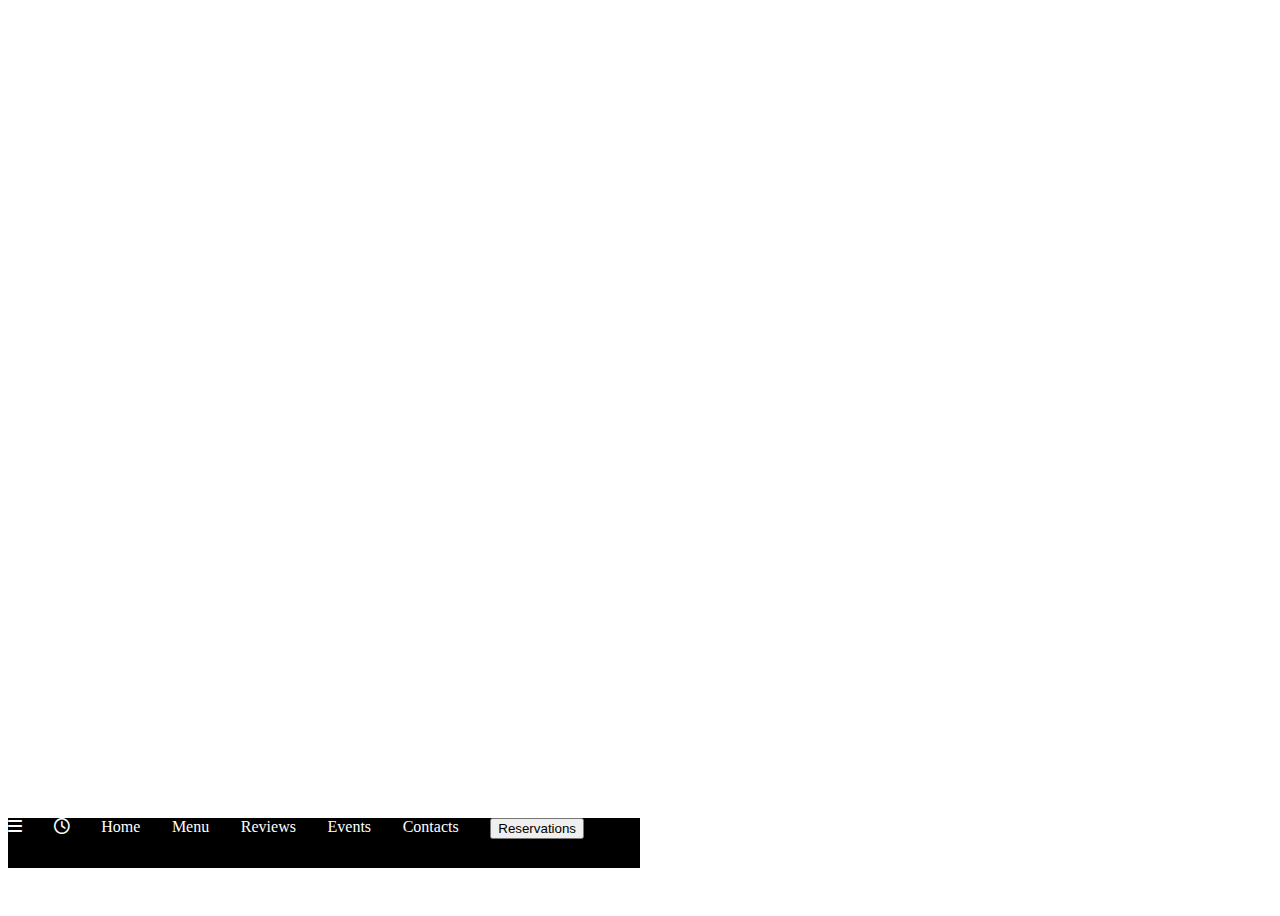
==== index.html @ 25c4aa81 "creating homepage and menu" ====
<!DOCTYPE html>
<html lang="en">

<head>
    <meta charset="UTF-8">
    <meta name="viewport" content="width=device-width, initial-scale=1.0">
    <title>Home</title>
    <link rel="stylesheet" href="style.css">
    <link rel="stylesheet" href="https://cdnjs.cloudflare.com/ajax/libs/font-awesome/6.7.2/css/all.min.css">
</head>

<body>
    <div class="home-page">
        <div class="home welcome">
            <h1>Welcome</h1>
            <img src="Icons/logo ankole.svg" id="home-icon">
        </div>

        <div class="home discover">
            <h1>discover</h1>
            <img src="Icons/logo ankole.">
        </div>

        <div class="home experiance">
            <h1>experiance</h1>
            <img src="Icons/logo ankole.svg" id="home-icon">
        </div>

        <div class="home taste">
            <h1>taste</h1>
            <img src="Icons/logo ankole.svg" id="home-icon">
        </div>

        <div class="home savour">
            <h1>savour</h1>
            <img src="Icons/logo ankole.svg" id="home-icon">
        </div>

        <div class="navigation-bar">
            <a href="#"> <i class="fa-solid fa-bars" id="navigate"></i> </a>
            <a href="#"><i class="fa-regular fa-clock" id="navigate"> </i> </a>

            <a href="#">Home</a>
            <a href="#">Menu</a>
            <a href="#">Reviews</a>
            <a href="#">Events</a>
            <a href="#">Contacts</a>
            <a href="#"><button id="reservation">Reservations</button></a>
        </div>
    </div>







</body>

</html>
---- style.css ----
.home-page{
    position: relative;
    height: 100vh;
    overflow: hidden;
}

.home {
    position: absolute;
    width: 100%;
    height: 100%;
    background-size: cover;
    animation: fading 15s infinite;
    background-position: center;
    opacity: 0;
    text-align: center;
    font-size: 65px;
    color: gray;
    padding-top: 2%;
} 

.welcome {
    animation-delay: 0s;
    background-image: url(Images/welcome.jpg)
}

.discover {
    animation-delay: 5s;
    background-image: url(https://cdn.prod.website-files.com/65aa1f78e2380ad0548de50d/65e5b8b549a7aac5dba0e7d3_ankole_kilimani_nightlife.jpg);
}

.exprience {
    animation-delay: 10s;
    background-image: url(https://cdn.prod.website-files.com/65aa1f78e2380ad0548de50d/65c5f9644676e29dddf08c65_ankolegrill_t-bone-steak-2024-1.jpg);
}

.taste {
    animation-delay: 15s;
    background-image: url(https://cdn.prod.website-files.com/65aa1f78e2380ad0548de50d/65c3b0c67153d0056443f31e_ankolegrill_escobar1.jpg);
}

.savour {
    animation-delay: 20s;
    background-image: url(https://cdn.prod.website-files.com/65aa1f78e2380ad0548de50d/65cb61d8c46dc657819e1cc2_ankolegrill_slider.jpg);
}

@keyframes fading {

    0%,
    100% {
        opacity: 0;
    }

    20%,
    40% {
        opacity: 1;
    }

    60%,
    100% {
        opacity: 0;
    }
} 

.navigation-bar{
    position: absolute;
    display: flex;
    height:50px;
    width: 50%;
    gap:5%;
    top:90%;
    background-color: black;
}

.navigation-bar a{
    text-decoration:none;
    color: white;

}
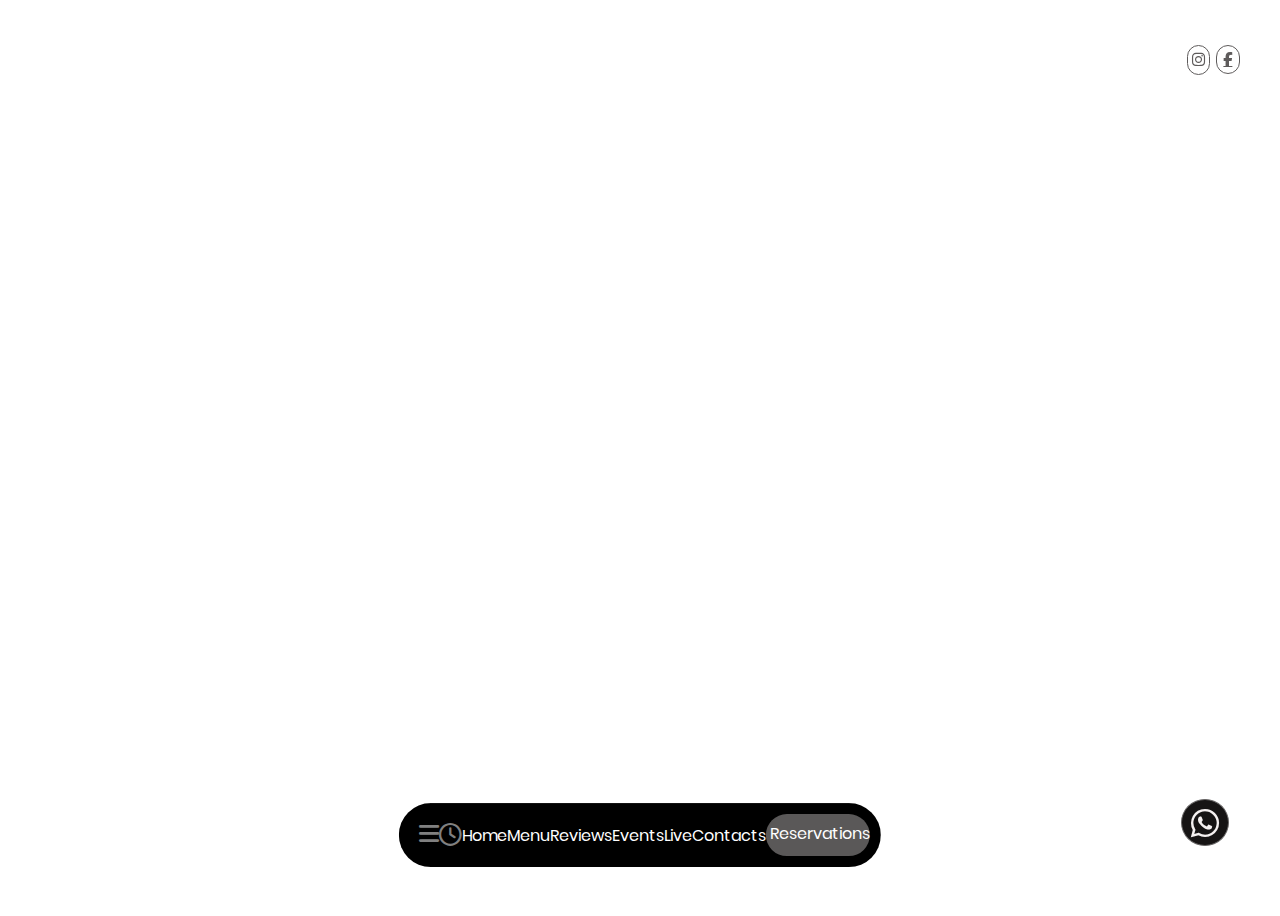
==== commit fb80cd4c: "updated the website" ====
--- a/index.html
+++ b/index.html
@@ -10,50 +10,91 @@
 </head>
 
 <body>
+
+    <div class="contact-options">
+        <a href="https://www.instagram.com/ankolegrill/"><i class="fa-brands fa-instagram" id="instagram"></i></a>
+        <a href="https://www.facebook.com/ankolegrill" class="fa-brands fa-facebook-f" id="facebook"> <i
+                style="color: #808183;"></i></a>
+        <a
+            href="https://api.whatsapp.com/send?phone=703212121&text=Welcome%20to%20Ankole%20Grill.%20How%20may%20we%20be%20of%20assistance"><i
+                class="fa-brands fa-whatsapp" id="whatsapp"></i> </a>
+    </div>
+
     <div class="home-page">
         <div class="home welcome">
-            <h1>Welcome</h1>
             <img src="Icons/logo ankole.svg" id="home-icon">
+            <p>Welcome</p>
         </div>
 
         <div class="home discover">
-            <h1>discover</h1>
-            <img src="Icons/logo ankole.">
+            <img src="Icons/logo ankole.svg" id="home-icon">
+            <p>discover</p>
+          
         </div>
 
-        <div class="home experiance">
-            <h1>experiance</h1>
+        <div class="home experience">
             <img src="Icons/logo ankole.svg" id="home-icon">
+            <p>experience</p>
+           
         </div>
 
         <div class="home taste">
-            <h1>taste</h1>
             <img src="Icons/logo ankole.svg" id="home-icon">
+            <p>taste</p>
+            
         </div>
 
         <div class="home savour">
-            <h1>savour</h1>
             <img src="Icons/logo ankole.svg" id="home-icon">
+            <p>savour</p>
+           
         </div>
 
-        <div class="navigation-bar">
-            <a href="#"> <i class="fa-solid fa-bars" id="navigate"></i> </a>
-            <a href="#"><i class="fa-regular fa-clock" id="navigate"> </i> </a>
-
-            <a href="#">Home</a>
-            <a href="#">Menu</a>
-            <a href="#">Reviews</a>
-            <a href="#">Events</a>
-            <a href="#">Contacts</a>
-            <a href="#"><button id="reservation">Reservations</button></a>
-        </div>
+        <nav>
+            <div class="navigation-bar">
+                <i class="fa-solid fa-bars" id="option"></i>
+                <div class="navigation-details">
+                    <a href="index.html">Home</a>
+                    <hr>
+                    <a href="location.html">Menu</a>
+                    <hr>
+                    <a href="review.html">Reviews</a>
+                    <hr>
+                    <a href="event.html">Events</a>
+                    <hr>
+                    <a href="live.html">Live</a>
+                    <hr>
+                    <a href="contact.html">Contacts</a>
+                    <hr>
+                </div>
+            </div>
+            <div class="opening-hours">
+                <i class="fa-regular fa-clock" id="clock"></i>
+                <div class="opening-hours-detail">
+                    <h3>Opening Hours</h3>
+                    <h4>Kirisuru</h4>
+                    <p>Mon - Sun<br>
+                        9:00am-11:00pm</p>
+                    <h4>Kilimani</h4>
+                    <p>Mon-Sun<br>
+                        7:00am-11:00pm</p>
+                </div>
+            </div>
+            <a href="index.html" class="discovery">Home</a>
+            <a href="location.html" class="discovery">Menu</a>
+            <a href="review.html" class="discovery">Reviews</a>
+            <a href="event.html" class="discovery">Events</a>
+            <a href="live.html" class="discovery">Live</a>
+            <a href="contact.html" class="discovery">Contacts</a>
+            <a id="reservation-button" href="reservation.html">Reservations</a>
+        </nav>
     </div>
 
 
 
 
 
-
+   
 
 </body>
 
--- a/style.css
+++ b/style.css
@@ -1,78 +1,520 @@
-.home-page{
-    position: relative;
-    height: 100vh;
-    overflow: hidden;
+@font-face {
+  font-family: poppins;
+  src: url(poppins/Poppins-Regular.ttf)
+}
+
+body {
+  font-family: poppins;
+}
+
+@keyframes fading {
+
+  0%,
+  100% {
+    opacity: 0;
+  }
+
+  20%,
+  40% {
+    opacity: 1;
+  }
+
+  60%,
+  100% {
+    opacity: 0;
+  }
+}
+
+body {
+  font-family: poppins;
+  overflow: hidden;
+
+}
+
+.contact-options {
+  display: flex;
+  border-color: white;
+  font-size: 15px;
+}
+
+#instagram {
+  position: fixed;
+  padding-bottom: 0.5%;
+  padding-top: 0.5%;
+  top: 5vh;
+  color: rgb(94, 91, 91);
+  left: 92.7%;
+  z-index: 5;
+  border: 1px solid rgb(94, 91, 91);
+  width: 1.7%;
+  height: 15px;
+  text-align: center;
+  border-radius: 70px;
+
+  a {
+    text-decoration: none;
+    color: white;
+    cursor: pointer;
+
+  }
+}
+
+#facebook {
+  position: fixed;
+  padding-bottom: 0.8%;
+  padding-top: 0.5%;
+  color: rgb(94, 91, 91);
+  left: 95%;
+  top: 5vh;
+  z-index: 5;
+  border: 0.5px solid rgb(94, 91, 91);
+  width: 1.7%;
+  height: 10px;
+  text-align: center;
+  border-radius: 100px;
+
+  a {
+    text-decoration: none;
+    cursor: pointer;
+    color: white;
+  }
+}
+
+#whatsapp {
+  right: 4%;
+  border-radius: 50%;
+  background-color: rgb(22, 20, 20);
+  color: rgb(245, 241, 241);
+  position: fixed;
+  z-index: 5;
+  border: 1px solid rgb(104, 102, 102);
+  font-size: xx-large;
+  bottom: 6%;
+  padding: 0.5% 0.7%;
+
+  a {
+    text-decoration: none;
+    color: white;
+
+  }
+}
+
+#home-icon {
+
+  height: 200px;
+  width: 220px;
+  padding: 5%;
+
+}
+
+
+.home-page {
+  position: relative;
+  height: 100vh;
+  width: 100%;
+  overflow: hidden;
 }
 
 .home {
-    position: absolute;
-    width: 100%;
-    height: 100%;
-    background-size: cover;
-    animation: fading 15s infinite;
-    background-position: center;
-    opacity: 0;
-    text-align: center;
-    font-size: 65px;
+  position: absolute;
+  opacity: 0;
+  text-align: center;
+  width: 100%;
+  height: 100%;
+  color: gray;
+  background-size: cover;
+  animation: fading 25s infinite;
+  background-position: center;
+
+  p {
+    margin-top: -5%;
+    font-size: 120px;
+
+    padding: 3%;
+
+  }
+}
+
+.welcome {
+  animation-delay: 0s;
+  background-image: url(Images/welcome.jpg);
+}
+
+.discover {
+  animation-delay: 5s;
+
+  background-image: url(https://cdn.prod.website-files.com/65aa1f78e2380ad0548de50d/65e5b8b549a7aac5dba0e7d3_ankole_kilimani_nightlife.jpg);
+}
+
+.experience {
+  animation-delay: 10s;
+  background-image: url(https://cdn.prod.website-files.com/65aa1f78e2380ad0548de50d/65c5f9644676e29dddf08c65_ankolegrill_t-bone-steak-2024-1.jpg);
+}
+
+.taste {
+  animation-delay: 15s;
+  background-image: url(https://cdn.prod.website-files.com/65aa1f78e2380ad0548de50d/65c3b0c67153d0056443f31e_ankolegrill_escobar1.jpg);
+}
+
+.savour {
+  animation-delay: 20s;
+  background-image: url(https://cdn.prod.website-files.com/65aa1f78e2380ad0548de50d/65cb61d8c46dc657819e1cc2_ankolegrill_slider.jpg);
+}
+
+nav {
+  position: fixed;
+  display: flex;
+  background-color: black;
+  z-index: 7;
+  position: absolute;
+  border: 1px solid transparent;
+  justify-content: space-between;
+  transform: translate(-50%, -50%);
+  cursor: pointer;
+  font-size: medium;
+  bottom: 1%;
+  left: 50%;
+  width: 35%;
+  align-items: center;
+  padding: 0.8% 1.5%;
+  border-radius: 3rem;
+  
+  a {
+    text-decoration: none;
+    color: white;
+  }
+  i {
     color: gray;
-    padding-top: 2%;
-} 
-
-.welcome {
-    animation-delay: 0s;
-    background-image: url(Images/welcome.jpg)
-}
-
-.discover {
-    animation-delay: 5s;
-    background-image: url(https://cdn.prod.website-files.com/65aa1f78e2380ad0548de50d/65e5b8b549a7aac5dba0e7d3_ankole_kilimani_nightlife.jpg);
-}
-
-.exprience {
-    animation-delay: 10s;
-    background-image: url(https://cdn.prod.website-files.com/65aa1f78e2380ad0548de50d/65c5f9644676e29dddf08c65_ankolegrill_t-bone-steak-2024-1.jpg);
-}
-
-.taste {
-    animation-delay: 15s;
-    background-image: url(https://cdn.prod.website-files.com/65aa1f78e2380ad0548de50d/65c3b0c67153d0056443f31e_ankolegrill_escobar1.jpg);
-}
-
-.savour {
-    animation-delay: 20s;
-    background-image: url(https://cdn.prod.website-files.com/65aa1f78e2380ad0548de50d/65cb61d8c46dc657819e1cc2_ankolegrill_slider.jpg);
-}
-
-@keyframes fading {
+    font-size: 23px;
+  }
+  a:hover {
+    color: gray;
+  }
+}
+
+.navigation-bar {
+  position: relative;
+  display: inline-block;
+}
+.navigation-details {
+  position: absolute;
+  padding: 100% 150%;
+  display: none;
+  z-index: 20;
+  background-color: black;
+  margin-left: -100%;
+  top: -35vh;
+  width: 20vh;
+  border-radius: 1rem;
+ 
+}
+.navigation-bar:hover .navigation-details {
+  display: block;
+}
+.opening-hours {
+  position: relative;
+  display: inline-block;
+  line-height: 1.2;
+  h3 {
+    margin-bottom: 6%;
+  }
+  h4 {
+    margin-bottom: -3%;
+    font-weight: bolder;
+  }
+  i {
+    font-size: 23px;
+  }
+}
+.opening-hours-detail {
+  top: -34vh;
+  width: 20vh;
+  display: none;
+  background-color: white;
+  position: absolute;
+  padding: 100% 150%;
+  border-radius: 1rem;
+  margin-left: -100%;
+  color: black;
+}
+.opening-hours:hover .opening-hours-detail {
+  color: black;
+  display: block;
+}
+
+
+#reservation-button {
+  height: 35px;
+  width: 110px;
+  background-color: rgb(90, 88, 88);
+  border-radius: 50px;
+  border: none;
+  font-size: 16px;
+  color: white;
+  padding-top: 1.5%;
+  padding-left: 1%;
+}
+#reservation-button:hover {
+  background-color: white;
+  color: black;
+}
+
+
+
+.reviews {
+  background-color: black;
+  height: 100vh;
+}
+.customer {
+  display: flex;
+  width: 40%;
+  margin: auto;
+  color: white;
+  text-align: center;
+  line-height: 2;
+  font-family: Quicksand;
+  font-weight: bold;
+}
+
+#left-icon {
+  color: rgb(238, 98, 47);
+  font-size: 60px;
+  right: 71%;
+  top: 35vh;
+  position: absolute;
+}
+#right-icon{
+  color: rgb(238, 98, 47) ;
+  font-size: 60px;
+  left: 75%;
+  bottom: 35%;
+  position: absolute;
+}
+.left-arrow:hover,
+.right-arrow:hover {
+  background-color: rgba(0, 0, 0, 0.8);
+}
+.left-arrow,
+.right-arrow {
+  cursor: pointer;
+  position: absolute;
+  top: 50%;
+  width: 20%;
+  margin-left: 20%;
+  margin-top: -22px;
+  color: rgb(53, 49, 49);
+  font-size: 36px;
+  transition: 0.6s ease;
+  border-radius: 0 3px 3px 0;
+  user-select: none;
+}
+.right-arrow {
+  right: 3%;
+  border-radius: 4px 0 0 4px;
+  position: fixed;
+}
+.left-arrow {
+  position: fixed;
+  left: 3%;
+  border-radius: 4px 0 0 4px;
+}
+.customer-logo img {
+  width: 13%;
+}
+  
+.social-media {
+  color: rgb(100, 96, 96);
+  margin-top: 5%;
+  margin-left: 90%;
+  position: fixed;
+  font-size: 200%;
+}
+
+
+
+
+
+
+
+
+
+@media only screen and (max-width: 430px){
+
+  @keyframes fading {
 
     0%,
     100% {
-        opacity: 0;
+      opacity: 0;
     }
-
+  
     20%,
     40% {
-        opacity: 1;
+      opacity: 1;
     }
-
+  
     60%,
     100% {
-        opacity: 0;
+      opacity: 0;
     }
-} 
-
-.navigation-bar{
-    position: absolute;
+  }
+
+  .contact-options {
     display: flex;
-    height:50px;
-    width: 50%;
-    gap:5%;
-    top:90%;
-    background-color: black;
-}
-
-.navigation-bar a{
-    text-decoration:none;
-    color: white;
-
+    border-color: white;
+    font-size: 15px;
+    
+  }
+  
+  #instagram {
+    position: fixed;
+    padding-bottom: 0.5%;
+    padding-top: 0.5%;
+    top: 5vh;
+    color: rgb(94, 91, 91);
+    left: 83%;
+    z-index: 5;
+    border: 1px solid rgb(94, 91, 91);
+    width: 5%;
+    height: 15px;
+    text-align: center;
+    border-radius: 70px;
+  
+    a {
+      text-decoration: none;
+      color: white;
+      cursor: pointer;
+  
+    }
+  }
+  
+  #facebook {
+    position: fixed;
+    padding-bottom: 0.8%;
+    padding-top: 0.5%;
+    color: rgb(94, 91, 91);
+    left: 90%;
+    top: 5vh;
+    z-index: 5;
+    border: 0.5px solid rgb(94, 91, 91);
+    width: 5%;
+    height: 12px;
+    text-align: center;
+    border-radius: 100px;
+  
+    a {
+      text-decoration: none;
+      cursor: pointer;
+      color: white;
+    }
+  }
+
+  #whatsapp {
+    right: 4%;
+    border-radius: 50%;
+    background-color: rgb(22, 20, 20);
+    color: rgb(245, 241, 241);
+    position: fixed;
+    z-index: 5;
+    border: 1px solid rgb(104, 102, 102);
+    font-size: xx-large;
+    bottom: 13%;
+    padding: 0.5% 0.7%;
+  }
+  #home-icon {
+
+    height: 200px;
+    width: 220px;
+    padding: 20%;
+    margin-top: 20%;
+  
+  }
+  
+.home {
+  position: absolute;
+  opacity: 0;
+  text-align: center;
+  width: 100%;
+  height: 120%;
+  color: gray;
+  background-size: cover;
+  animation: fading 25s infinite;
+  background-position: center;
+
+  p {
+    margin-top: -5%;
+    font-size: 70px;
+
+    padding: 3%;
+
+  }
+}
+
+
+.welcome {
+  animation-delay: 0s;
+  background-image: url(Images/welcome.jpg);
+}
+
+.discover {
+  animation-delay: 5s;
+
+  background-image: url(https://cdn.prod.website-files.com/65aa1f78e2380ad0548de50d/65e5b8b549a7aac5dba0e7d3_ankole_kilimani_nightlife.jpg);
+}
+
+.experience {
+  animation-delay: 10s;
+  background-image: url(https://cdn.prod.website-files.com/65aa1f78e2380ad0548de50d/65c5f9644676e29dddf08c65_ankolegrill_t-bone-steak-2024-1.jpg);
+}
+
+.taste {
+  animation-delay: 15s;
+  background-image: url(https://cdn.prod.website-files.com/65aa1f78e2380ad0548de50d/65c3b0c67153d0056443f31e_ankolegrill_escobar1.jpg);
+}
+
+.savour {
+  animation-delay: 20s;
+  background-image: url(https://cdn.prod.website-files.com/65aa1f78e2380ad0548de50d/65cb61d8c46dc657819e1cc2_ankolegrill_slider.jpg);
+}
+
+nav {
+  position: fixed;
+  display: flex;
+  background-color: black;
+  align-items: center;
+  z-index: 7;
+  top:90%;
+  left: 51%;
+  height: 2vh;
+  width: 90%;
+  /* margin-bottom: 50%; */
+  padding: 0.8% 1.5%;
+  border-radius: 3rem;
+  position: absolute;
+  font-size: 11px;
+  border: 1px solid transparent;
+  justify-content: space-between;
+  transform: translate(-50%, -50%);
+  cursor: pointer;
+ 
+  #option{
+    font-size: 13px;
+  }
+  #clock{
+    font-size: 13px;
+  }
+
+}
+
+#reservation-button {
+  padding-left: 1%;
+  height: 3px;
+  width: 72px;
+  background-color: rgb(90, 88, 88);
+  border-radius: 50px;
+  border: none;
+  font-size: 10px;
+  color: white;
+  padding-bottom: 4%;
+
+}
 }